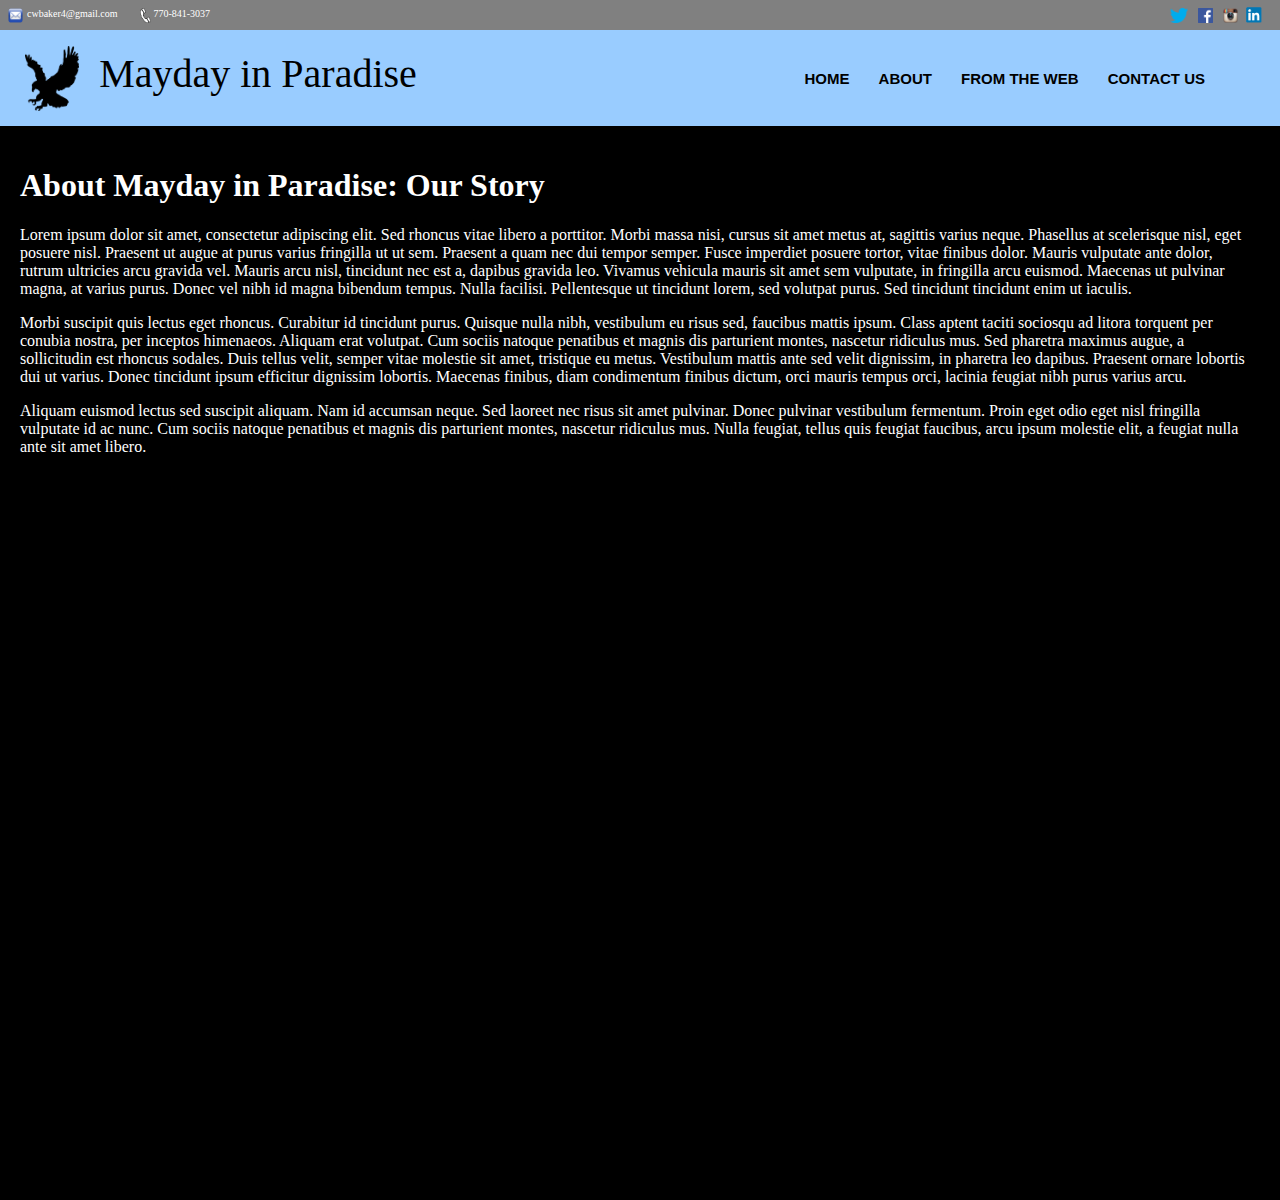
==== About.html @ d8fe5fc1 "first commit" ====
<!DOTYPE html>

<html>
	<head>
		<meta charset="UTF-8">
		<title> About Mayday In Paradise </title>
		<link rel="stylesheet" type="text/css" href="css/style.css" />
	</head>

	<body>
		<div class="top_bar"> <!-- creating the top bar that will contain contact info and social media links -->
			<div id="top_of_page"> </div> <!-- creating an empty container at the top of the page that my footer button can link to -->
			
			<div class="left_block">
				<span class="helper_container">  </span>
				<span class="email"> <img src="img/email2.png" /> <a href="mailto:cwbaker4@gmail.com">cwbaker4@gmail.com</a> </span>
				<span class="phone"> <img src="img/phone.png" />770-841-3037 </span>
			</div>

			<div class="right_block">
				<span class="helper_container">  </span>
				<span class="twitter"> <a href="https://www.twitter.com" target="_blank"> <img src="img/twitter.png" />  </a> </span>
				<span class="facebook"> <a href="https://www.facebook.com" target="_blank"> <img src="img/fb.png" /> </a> </span>
				<span class="instagram"> <a href="https://www.instagram.com" target="_blank"> <img src="img/instagram.png" /> </a> </span>
				<span class="linkedin"> <a href="https://www.linkedin.com" target="_blank"> <img src="img/linkedin.png" /> </a> </span>
			</div>

		</div>

		<div class="filler_bar"> <!-- creating a top bar behind the fixed social media bar so that the page_title_bar will be pushed below it -->
		</div>

		<div class="page_title_bar"> <!-- creating the title bar with the navigation links -->

			<div class="left_block">
				<span class="helper_container"> </span>
				<span class="logo"> <img src="img/eagle.png" /> <strong> Mayday in Paradise </strong> </span>
			</div>

			<div class="right_block">
				<span class="helper_container"> </span>
				<nav>
					<ul class="navigation_bar"> <!-- creating the container that will hold the links to my other pages -->
						<li> <a href="index.html" /> Home</a> </li> <!-- Keeping a Home link for the other page -->
						<li> <a href="About.html" />About</a> </li> <!-- About link will open a doc called About.html -->
						<li> <a href="Web.html" />From The Web</a> </li> <!-- Web link will open a doc called Web.html -->
						<li> <a href="Contact.html" />Contact Us</a> </li> <!-- Contact Us link will open a doc called Contact.html -->
					</ul>
				</nav>
			</div>

		</div>

		<div class="about_body_copy"> <!-- may want to change the name of this class later -->
			<h1> About Mayday in Paradise: Our Story </h1>

			<p> Lorem ipsum dolor sit amet, consectetur adipiscing elit. Sed rhoncus vitae libero a porttitor. Morbi massa nisi, cursus sit amet metus at, sagittis varius neque. Phasellus at scelerisque nisl, eget posuere nisl. Praesent ut augue at purus varius fringilla ut ut sem. Praesent a quam nec dui tempor semper. Fusce imperdiet posuere tortor, vitae finibus dolor. Mauris vulputate ante dolor, rutrum ultricies arcu gravida vel. Mauris arcu nisl, tincidunt nec est a, dapibus gravida leo. Vivamus vehicula mauris sit amet sem vulputate, in fringilla arcu euismod. Maecenas ut pulvinar magna, at varius purus. Donec vel nibh id magna bibendum tempus. Nulla facilisi. Pellentesque ut tincidunt lorem, sed volutpat purus. Sed tincidunt tincidunt enim ut iaculis. </p>

			<p> Morbi suscipit quis lectus eget rhoncus. Curabitur id tincidunt purus. Quisque nulla nibh, vestibulum eu risus sed, faucibus mattis ipsum. Class aptent taciti sociosqu ad litora torquent per conubia nostra, per inceptos himenaeos. Aliquam erat volutpat. Cum sociis natoque penatibus et magnis dis parturient montes, nascetur ridiculus mus. Sed pharetra maximus augue, a sollicitudin est rhoncus sodales. Duis tellus velit, semper vitae molestie sit amet, tristique eu metus. Vestibulum mattis ante sed velit dignissim, in pharetra leo dapibus. Praesent ornare lobortis dui ut varius. Donec tincidunt ipsum efficitur dignissim lobortis. Maecenas finibus, diam condimentum finibus dictum, orci mauris tempus orci, lacinia feugiat nibh purus varius arcu. </p>

			<p> Aliquam euismod lectus sed suscipit aliquam. Nam id accumsan neque. Sed laoreet nec risus sit amet pulvinar. Donec pulvinar vestibulum fermentum. Proin eget odio eget nisl fringilla vulputate id ac nunc. Cum sociis natoque penatibus et magnis dis parturient montes, nascetur ridiculus mus. Nulla feugiat, tellus quis feugiat faucibus, arcu ipsum molestie elit, a feugiat nulla ante sit amet libero. </p>
	</div>
	</body>

</html>
---- css/style.css ----
body {
	width: 100%;
	height: 1200px;
	min-width: 1050px;
	background-color: black;
	padding: 0px;
	margin: 0px;
}

.top_bar { /* header bar */
	height: 30px;
	width: 100%; 
	margin: 0px;
	background-color: #808080;
	color: white;
	font-family: "Times New Roman", serif;
	font-size: 10px;
	min-width: 500px;
	position: fixed;
}

.left_block { /* creating generic left block for any element that is split in half */
	display: inline-block;
	height: 100%;
	width: 50%;
	margin: 0px;
}

.right_block { /* creating generic right block for any element that is split in half */
	display:inline-block;
	text-align: right;
	float: right;
	height: 100%;
	width: 50%;
	margin: 0px;
}

.helper_container { /* created this so we can vertically center images/text within the parent bars, see http://stackoverflow.com/questions/7273338/how-to-vertically-align-an-image-inside-div for explanation */
	display: inline-block;
	height: 100%;
	vertical-align: middle;
}

.top_bar .left_block img {
	height: 15px;
	padding-left: 5px;
	padding-right: 2px;
	vertical-align: middle;
}

.top_bar .right_block img { /* modifying the social media images sizes */
	height: 15px;
	padding-left: 5px;
	padding-right: 2px;
	vertical-align: middle;
}

.top_bar .right_block .linkedin img { /* modifying the height of the linkedin image specifically since it seems to have its own padding */
	height: 22px;
	padding-left: 1px;
	padding-right: 15px;
}

.top_bar a { /* styling the top_bar's text */
	font-family: "Times New Roman", serif;
	font-size: 10px;
}

.top_bar a:link { /* styling the top_bar's unvisited links */
	color: white;
	text-decoration: none;
}

.top_bar a:visited { /* styling the top_bar's visited links */
	color: #ff3300;
}

.top_bar a:hover {  /* styling the top_bar's links when hovered over */
	text-decoration: underline;
}

.email {
	padding-right: 15px;
}

.filler_bar { /* will sit behind the top_bar but will be invisible to the user*/
	height: 30px;
	width: 100%; 
	margin: 0px;
	background-color: #808080;
}

.page_title_bar {
	width: 100%;
	height: 8%;
	margin: 0px;
	background-color: #99ccff;
}

.page_title_bar .left_block img { 
	height: 65px;
	padding-left: 15px;
	padding-right: 10px;
	vertical-align: middle;
}

.page_title_bar .left_block {
	font-family: Georgia, 'Times New Roman', serif;
	color: black;
	font-size: 40px;
	font-weight: 100;
}

.page_title_bar .right_block {
	font-family: "Droid Sans", Helvetica, Arial, Verdana, sans-serif;
	font-size: 15px;
	vertical-align: middle;
}

.page_title_bar .right_block nav {
	z-index: 10;
	vertical-align: middle;
	display: inline-block;
	padding-right: 50px;
}

.page_title_bar .right_block .navigation_bar ul {
	list-style: none;
	padding: 0px;
}

.page_title_bar .right_block .navigation_bar li {
	text-transform: uppercase;
	display: inline;
	padding-right: 25px;
}

.page_title_bar .right_block .navigation_bar a:link {
	text-decoration: none;
	color: black;
	font-weight: 900;
}

.header_bar {
	height: 10%;
	color: white;
	vertical-align: center;
	text-align: center;
	font-family: "Comic Sans MS", cursive, sans-serif;
	font-size: 50px;
}

.middle_bar {
	height: 20%;
	background-color: #66ff33;
	margin: 0px 25px 50px 25px;
}

.middle_bar .left_third_block {
	display: inline-block;
	float: left;
	height: 100%;
	width: 33.33%;
	margin: 0px;
}

.middle_bar .left_third_block .three_row_block {
	width: 100%;
	height: 33.33%;
	outline: 1px dashed red;
}

.middle_bar .left_third_block .block_color1 {
	background-color: gray;
}

.middle_bar .left_third_block .block_color2 {
	background-color: blue;
}

.middle_bar .left_third_block .block_color3 {
	background-color: orange;
}

.middle_bar .left_third_block .three_row_block img { 
	display: inline-block;
	width: 20%;
	vertical-align: middle;
}

.middle_bar .left_third_block .three_row_block .description_text {
	display: inline-block;
	width: 70%;
	padding-left: 20px;
	vertical-align: middle;
	line-height: 100%;
}

.middle_bar .middle_third_block {
	display: inline-block;
	float: left;
	height: 100%;
	width: 33.33%;
	margin: 0px;
}

.middle_bar .middle_third_block .ski_image img { /* At some point I should come back and figure out how to crop the images instead of squeezing them into the right position */
	height: 50%;
	width: 100%;
}

.middle_bar .middle_third_block .fall_image img {
	height: 50%;
	width: 100%;
}

.middle_bar .right_third_block {
	display: inline-block;
	float: left;
	height: 100%;
	width: 33.33%;
	margin: 0px;
}

.middle_bar .right_third_block .company_name {
	width: 100%;
	height: 45%;
	text-align: center;
}

.middle_bar .right_third_block .company_name .logo {
	width: 100%;
	text-align: center;
	font-family: Georgia, 'Times New Roman', serif;
	color: black;
	font-weight: bold;
}

.middle_bar .right_third_block .product_description {
	width: 100%;
	height: 55%;
	text-align: center;
}

.middle_bar .right_third_block .product_description p {
	padding-top: 15px;
	font-size: 18px;
	margin: 10px;
}

.middle_bar .right_third_block img {
	height: 65px;
	padding: 10px;
}

.bottom_bar {
	height: 8%;
	margin: 0px 25px 50px 25px;
	background-color: #ffff00;
}

.bottom_bar .custom_left_block_70p {
	display: inline-block;
	float: left;
	position: relative;
	height: 100%;
	width: 70%;
	margin: 0px;
}

.bottom_bar .custom_left_block_70p .intro_text {
	display: block;
	font-weight: bold;
	padding: 5px;
	font-size: 20px;
}

.bottom_bar .custom_left_block_70p .more_text {
	display: block;
	padding: 5px;
	font-size: 15px;
}

.bottom_bar .custom_right_block_30p {
	float: right;
	height: 100%;
	width: 30%;
	margin: 0px;
	outline: 1px solid right: ;
}

.bottom_bar .custom_right_block_30p img { /* Probabably should find a better image that takes up more space */
	display: inline-block;
	height: 90%;
	vertical-align: middle;
	padding-left: 100px;
}

.more_info {
	width: 100%;
	height: 45%;
	background-color: #ffffcc;
	margin: 0px;
}

.more_info .far_left_fourth_block {
	display: inline-block;
	float: left;
	height: 100%;
	width: 25%;
	margin: 0px;
}

.more_info .far_left_fourth_block h3 {
	text-align: center;
}

.more_info .far_left_fourth_block p {
	font-size: 15px;
	padding: 15px;
}

.more_info .middle_left_fourth_block h3 {
	text-align: center;
}

.more_info .middle_left_fourth_block ul {
	padding-top: 15px;
	font-size: 15px;
}

.more_info .middle_right_fourth_block h3 {
	text-align: center;
}

.more_info .middle_right_fourth_block ul {
	padding-top: 15px;
	font-size: 15px;
}

.more_info .far_right_fourth_block h3 {
	text-align: center;
}

.more_info .far_right_fourth_block {
	width: 80%;
	text-align: center;
}

.more_info .middle_left_fourth_block {
	display: inline-block;
	float: left;
	height: 100%;
	width: 25%;
	margin: 0px;
}

.more_info .middle_right_fourth_block {
	display: inline-block;
	float: left;
	height: 100%;
	width: 25%;
	margin: 0px;
}

.more_info .far_right_fourth_block {
	display: inline-block;
	float: left;
	height: 100%;
	width: 25%;
	margin: 0px;
}

.footer {
	width: 100%;
	height: 11%;
	background-color: #d9d9d9;
}

.footer img { 
	height: 65px;
	padding-left: 15px;
	padding-right: 10px;
	vertical-align: middle;
}

.footer .trademark {
	font-family: Georgia, 'Times New Roman', serif;
	color: black;
	font-size: 10px;
	font-weight: 100;
}

.footer .logo {
	font-family: Georgia, 'Times New Roman', serif;
	color: black;
	font-size: 40px;
	font-weight: 100;
}

.footer .top_button {
	display: inline-block;
	vertical-align: middle;
	padding-left: 300px;
	height: 50%;
}

.about_body_copy {
	color: white;
	padding: 20px;
}

.contact_table table, th, td {
	padding: 25px;
    border: 1px solid white;
    color: white;
    text-align: center;
}
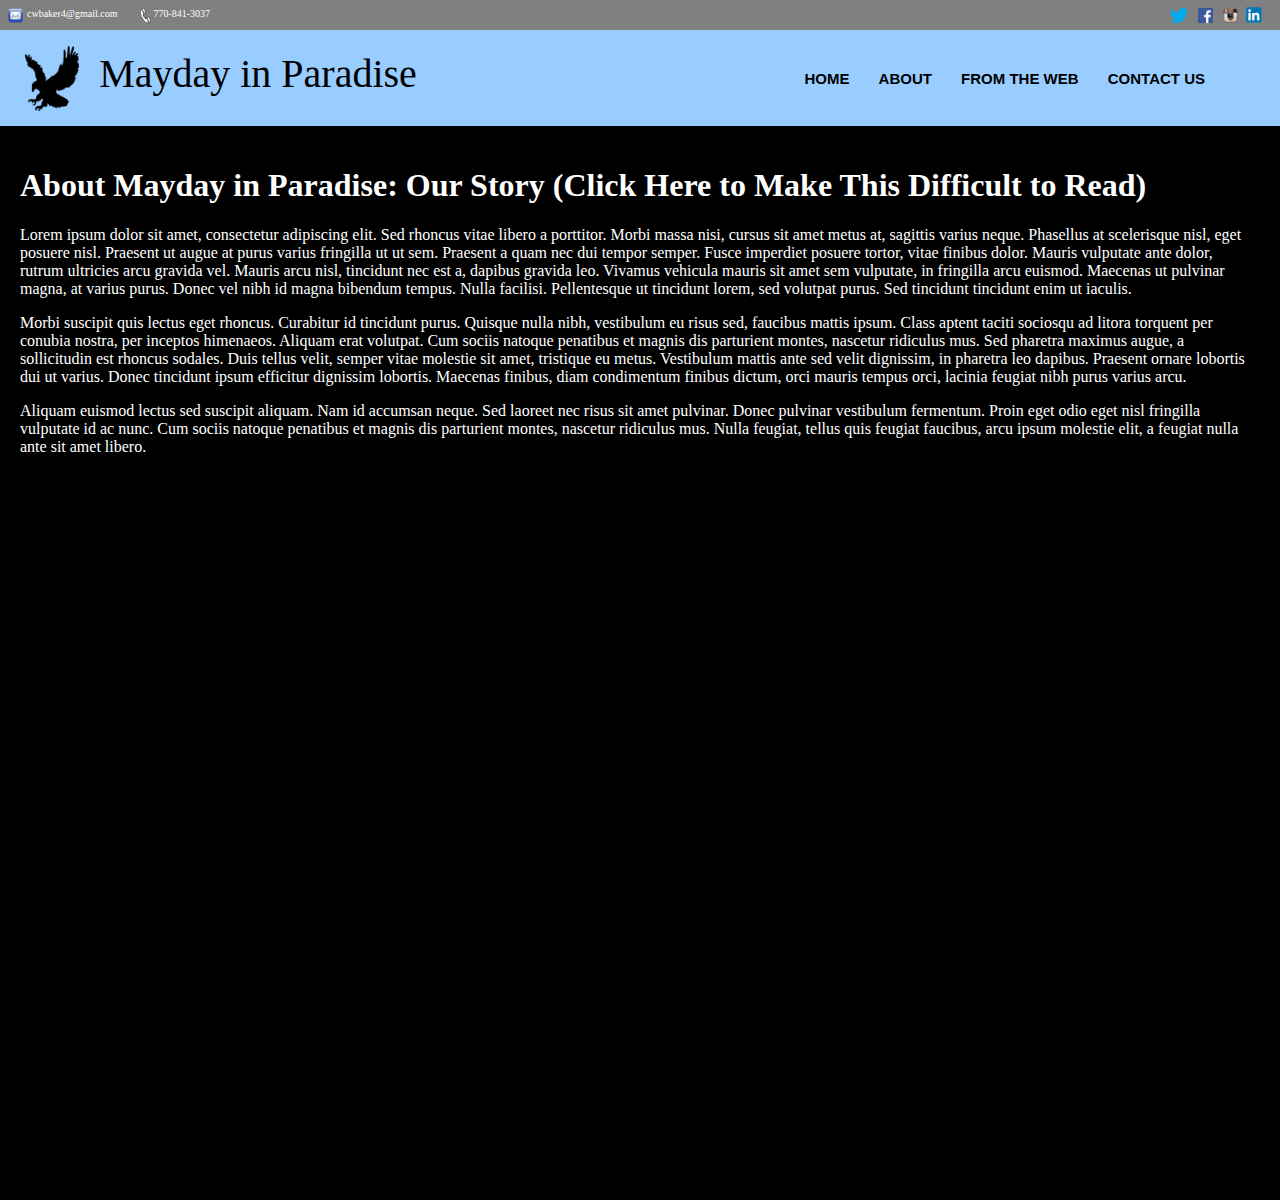
==== commit 30746c31: "Added JQUERY to the About page, tried to figure out how to implement a show/hide button" ====
--- a/About.html
+++ b/About.html
@@ -5,6 +5,10 @@
 		<meta charset="UTF-8">
 		<title> About Mayday In Paradise </title>
 		<link rel="stylesheet" type="text/css" href="css/style.css" />
+		<script src="http://ajax.googleapis.com/ajax/libs/jquery/1.10.2/jquery.min.js"> </script>
+		<script src="js/main.js"></script>
+		<script src="typed.js-master/js/typed.js"></script>
+
 	</head>
 
 	<body>
@@ -52,13 +56,22 @@
 		</div>
 
 		<div class="about_body_copy"> <!-- may want to change the name of this class later -->
-			<h1> About Mayday in Paradise: Our Story </h1>
+
+ <!-- 
+		<a id="displayText"></a>
+		<div id="toggleText"> -->
+
+			<h1> About Mayday in Paradise: Our Story (Click Here to Make This Difficult to Read)</h1>
+
 
 			<p> Lorem ipsum dolor sit amet, consectetur adipiscing elit. Sed rhoncus vitae libero a porttitor. Morbi massa nisi, cursus sit amet metus at, sagittis varius neque. Phasellus at scelerisque nisl, eget posuere nisl. Praesent ut augue at purus varius fringilla ut ut sem. Praesent a quam nec dui tempor semper. Fusce imperdiet posuere tortor, vitae finibus dolor. Mauris vulputate ante dolor, rutrum ultricies arcu gravida vel. Mauris arcu nisl, tincidunt nec est a, dapibus gravida leo. Vivamus vehicula mauris sit amet sem vulputate, in fringilla arcu euismod. Maecenas ut pulvinar magna, at varius purus. Donec vel nibh id magna bibendum tempus. Nulla facilisi. Pellentesque ut tincidunt lorem, sed volutpat purus. Sed tincidunt tincidunt enim ut iaculis. </p>
 
 			<p> Morbi suscipit quis lectus eget rhoncus. Curabitur id tincidunt purus. Quisque nulla nibh, vestibulum eu risus sed, faucibus mattis ipsum. Class aptent taciti sociosqu ad litora torquent per conubia nostra, per inceptos himenaeos. Aliquam erat volutpat. Cum sociis natoque penatibus et magnis dis parturient montes, nascetur ridiculus mus. Sed pharetra maximus augue, a sollicitudin est rhoncus sodales. Duis tellus velit, semper vitae molestie sit amet, tristique eu metus. Vestibulum mattis ante sed velit dignissim, in pharetra leo dapibus. Praesent ornare lobortis dui ut varius. Donec tincidunt ipsum efficitur dignissim lobortis. Maecenas finibus, diam condimentum finibus dictum, orci mauris tempus orci, lacinia feugiat nibh purus varius arcu. </p>
 
 			<p> Aliquam euismod lectus sed suscipit aliquam. Nam id accumsan neque. Sed laoreet nec risus sit amet pulvinar. Donec pulvinar vestibulum fermentum. Proin eget odio eget nisl fringilla vulputate id ac nunc. Cum sociis natoque penatibus et magnis dis parturient montes, nascetur ridiculus mus. Nulla feugiat, tellus quis feugiat faucibus, arcu ipsum molestie elit, a feugiat nulla ante sit amet libero. </p>
+
+		</div>
+
 	</div>
 	</body>
 
--- a/css/style.css
+++ b/css/style.css
@@ -1,3 +1,31 @@
+
+
+
+@media all and (min-width: 500px) { /* All the stuff for Desktop version */
+
+
+.typed-cursor{
+  opacity: 1;
+  -webkit-animation: blink 0.7s infinite;
+  -moz-animation: blink 0.7s infinite;
+  animation: blink 0.7s infinite;
+}
+@keyframes blink{
+    0% { opacity:1; }
+    50% { opacity:0; }
+    100% { opacity:1; }
+}
+@-webkit-keyframes blink{
+    0% { opacity:1; }
+    50% { opacity:0; }
+    100% { opacity:1; }
+}
+@-moz-keyframes blink{
+    0% { opacity:1; }
+    50% { opacity:0; }
+    100% { opacity:1; }
+}
+
 body {
 	width: 100%;
 	height: 1200px;
@@ -75,8 +103,8 @@
 	color: #ff3300;
 }
 
-.top_bar a:hover {  /* styling the top_bar's links when hovered over */
-	text-decoration: underline;
+.top_bar a:hover {  /* styling the top_bar's links when hovered over NOT WORKING */
+	color: white;
 }
 
 .email {
@@ -417,5 +445,403 @@
     text-align: center;
 }
 
-
-
+.database img {
+	height: 400px;
+}
+
+}
+
+
+
+
+
+
+
+
+
+
+
+
+
+
+
+
+
+
+
+
+
+@media all and (max-width: 500px) { /* All the stuff for Mobile verion */
+
+
+
+body {
+	width: 100%;
+	height: 1200px;
+	background-color: black;
+	padding: 0px;
+	margin: 0px;
+}
+
+.top_bar { /* header bar */
+	height: 0px;
+	visibility: hidden;
+}
+
+.left_block { /* creating generic left block for any element that is split in half */
+	display: inline-block;
+	height: 100%;
+	width: 50%;
+	margin: 0px;
+}
+
+.right_block { /* creating generic right block for any element that is split in half */
+	display:inline-block;
+	text-align: right;
+	float: right;
+	height: 100%;
+	width: 50%;
+	margin: 0px;
+}
+
+.helper_container { /* created this so we can vertically center images/text within the parent bars, see http://stackoverflow.com/questions/7273338/how-to-vertically-align-an-image-inside-div for explanation */
+	display: inline-block;
+	height: 100%;
+	vertical-align: middle;
+}
+
+
+.filler_bar { /* will sit behind the top_bar but will be invisible to the user*/
+	height: 0px;
+}
+
+.page_title_bar {
+	width: 100%;
+	height: 8%;
+	margin: 0px;
+	background-color: #99ccff;
+}
+
+.page_title_bar .left_block img { 
+	height: 65px;
+	padding-left: 15px;
+	padding-right: 10px;
+	vertical-align: middle;
+}
+
+.page_title_bar .left_block {
+	width: 100%;
+	font-family: Georgia, 'Times New Roman', serif;
+	color: black;
+	font-size: 25px;
+	font-weight: 100;
+}
+
+.page_title_bar .right_block {
+	width: 100%;
+	font-family: "Droid Sans", Helvetica, Arial, Verdana, sans-serif;
+	font-size: 13px;
+	background-color: red;
+}
+
+.page_title_bar .right_block nav { /* Figure out how to move the nav options into the middle */
+	position: fixed;
+	top: 100px;
+	width: 100%;
+	vertical-align: middle;
+}
+
+.page_title_bar .right_block .navigation_bar ul {
+	list-style: none;
+	padding: 0px;
+}
+
+.page_title_bar .right_block .navigation_bar li {
+	text-transform: uppercase;
+	display: inline;
+	padding-right: 13px;
+}
+
+.page_title_bar .right_block .navigation_bar a:link {
+	text-decoration: none;
+	color: black;
+	font-weight: 900;
+}
+
+.header_bar {
+	height: 10%;
+	color: white;
+	vertical-align: center;
+	text-align: center;
+	font-family: "Comic Sans MS", cursive, sans-serif;
+	font-size: 50px;
+}
+
+.middle_bar {
+	height: 20%;
+	background-color: #66ff33;
+	margin: 0px 25px 50px 25px;
+}
+
+.middle_bar .left_third_block {
+	display: inline-block;
+	float: left;
+	height: 100%;
+	width: 33.33%;
+	margin: 0px;
+}
+
+.middle_bar .left_third_block .three_row_block {
+	width: 100%;
+	height: 33.33%;
+	outline: 1px dashed red;
+}
+
+.middle_bar .left_third_block .block_color1 {
+	background-color: gray;
+}
+
+.middle_bar .left_third_block .block_color2 {
+	background-color: blue;
+}
+
+.middle_bar .left_third_block .block_color3 {
+	background-color: orange;
+}
+
+.middle_bar .left_third_block .three_row_block img { 
+	display: inline-block;
+	width: 20%;
+	vertical-align: middle;
+}
+
+.middle_bar .left_third_block .three_row_block .description_text {
+	display: inline-block;
+	width: 70%;
+	padding-left: 20px;
+	vertical-align: middle;
+	line-height: 100%;
+}
+
+.middle_bar .middle_third_block {
+	display: inline-block;
+	float: left;
+	height: 100%;
+	width: 33.33%;
+	margin: 0px;
+}
+
+.middle_bar .middle_third_block .ski_image img { /* At some point I should come back and figure out how to crop the images instead of squeezing them into the right position */
+	height: 50%;
+	width: 100%;
+}
+
+.middle_bar .middle_third_block .fall_image img {
+	height: 50%;
+	width: 100%;
+}
+
+.middle_bar .right_third_block {
+	display: inline-block;
+	float: left;
+	height: 100%;
+	width: 33.33%;
+	margin: 0px;
+}
+
+.middle_bar .right_third_block .company_name {
+	width: 100%;
+	height: 45%;
+	text-align: center;
+}
+
+.middle_bar .right_third_block .company_name .logo {
+	width: 100%;
+	text-align: center;
+	font-family: Georgia, 'Times New Roman', serif;
+	color: black;
+	font-weight: bold;
+}
+
+.middle_bar .right_third_block .product_description {
+	width: 100%;
+	height: 55%;
+	text-align: center;
+}
+
+.middle_bar .right_third_block .product_description p {
+	padding-top: 15px;
+	font-size: 18px;
+	margin: 10px;
+}
+
+.middle_bar .right_third_block img {
+	height: 65px;
+	padding: 10px;
+}
+
+.bottom_bar {
+	height: 8%;
+	margin: 0px 25px 50px 25px;
+	background-color: #ffff00;
+}
+
+.bottom_bar .custom_left_block_70p {
+	display: inline-block;
+	float: left;
+	position: relative;
+	height: 100%;
+	width: 70%;
+	margin: 0px;
+}
+
+.bottom_bar .custom_left_block_70p .intro_text {
+	display: block;
+	font-weight: bold;
+	padding: 5px;
+	font-size: 20px;
+}
+
+.bottom_bar .custom_left_block_70p .more_text {
+	display: block;
+	padding: 5px;
+	font-size: 15px;
+}
+
+.bottom_bar .custom_right_block_30p {
+	float: right;
+	height: 100%;
+	width: 30%;
+	margin: 0px;
+	outline: 1px solid right: ;
+}
+
+.bottom_bar .custom_right_block_30p img { /* Probabably should find a better image that takes up more space */
+	display: inline-block;
+	height: 90%;
+	vertical-align: middle;
+	padding-left: 100px;
+}
+
+.more_info {
+	width: 100%;
+	height: 45%;
+	background-color: #ffffcc;
+	margin: 0px;
+}
+
+.more_info .far_left_fourth_block {
+	display: inline-block;
+	float: left;
+	height: 100%;
+	width: 25%;
+	margin: 0px;
+}
+
+.more_info .far_left_fourth_block h3 {
+	text-align: center;
+}
+
+.more_info .far_left_fourth_block p {
+	font-size: 15px;
+	padding: 15px;
+}
+
+.more_info .middle_left_fourth_block h3 {
+	text-align: center;
+}
+
+.more_info .middle_left_fourth_block ul {
+	padding-top: 15px;
+	font-size: 15px;
+}
+
+.more_info .middle_right_fourth_block h3 {
+	text-align: center;
+}
+
+.more_info .middle_right_fourth_block ul {
+	padding-top: 15px;
+	font-size: 15px;
+}
+
+.more_info .far_right_fourth_block h3 {
+	text-align: center;
+}
+
+.more_info .far_right_fourth_block {
+	width: 80%;
+	text-align: center;
+}
+
+.more_info .middle_left_fourth_block {
+	display: inline-block;
+	float: left;
+	height: 100%;
+	width: 25%;
+	margin: 0px;
+}
+
+.more_info .middle_right_fourth_block {
+	display: inline-block;
+	float: left;
+	height: 100%;
+	width: 25%;
+	margin: 0px;
+}
+
+.more_info .far_right_fourth_block {
+	display: inline-block;
+	float: left;
+	height: 100%;
+	width: 25%;
+	margin: 0px;
+}
+
+.footer {
+	width: 100%;
+	height: 11%;
+	background-color: #d9d9d9;
+}
+
+.footer img { 
+	height: 65px;
+	padding-left: 15px;
+	padding-right: 10px;
+	vertical-align: middle;
+}
+
+.footer .trademark {
+	font-family: Georgia, 'Times New Roman', serif;
+	color: black;
+	font-size: 10px;
+	font-weight: 100;
+}
+
+.footer .logo {
+	font-family: Georgia, 'Times New Roman', serif;
+	color: black;
+	font-size: 40px;
+	font-weight: 100;
+}
+
+.footer .top_button {
+	display: inline-block;
+	vertical-align: middle;
+	padding-left: 300px;
+	height: 50%;
+}
+
+.about_body_copy {
+	color: white;
+	padding: 20px;
+}
+
+.contact_table table, th, td {
+	padding: 25px;
+    border: 1px solid white;
+    color: white;
+    text-align: center;
+}
+
+}